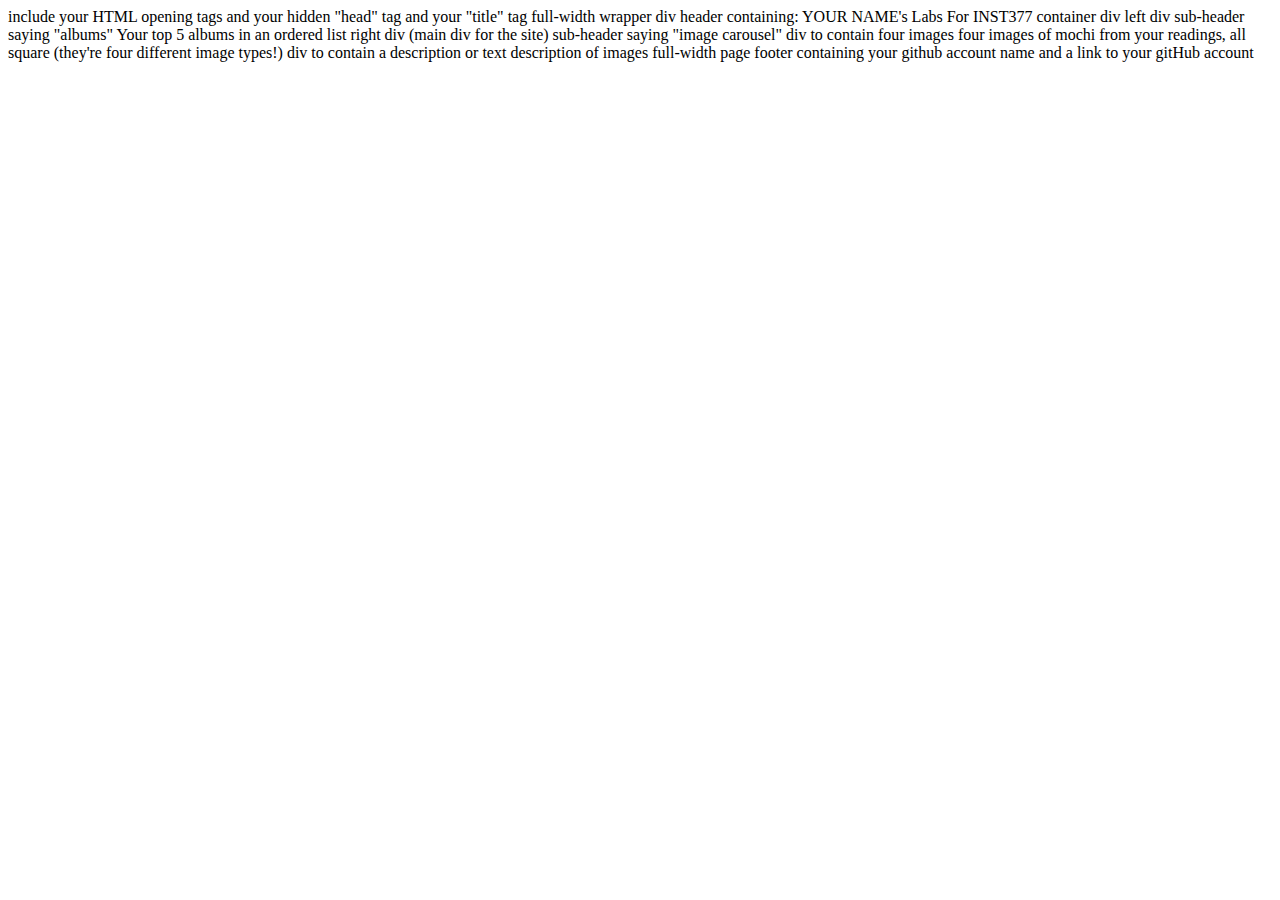
==== client/lab_1/index.html @ 66077a00 "initial commit lab 1" ====
<html lang="en">
<head>
  <meta charset="UTF-8">
  <meta http-equiv="X-UA-Compatible" content="IE=edge">
  <meta name="viewport" content="width=device-width, initial-scale=1.0">
  <title>Rachel's Labs</title>
</head>
<body>
  
</body>
</html>

include your HTML opening tags
and your hidden "head" tag
and your "title" tag


full-width wrapper div
  header containing: YOUR NAME's Labs For INST377
  container div
      left div
        sub-header saying "albums"
        Your top 5 albums in an ordered list
      right div (main div for the site)
        sub-header saying "image carousel"
          div to contain four images
            four images of mochi from your readings, all square (they're four different image types!)
          div to contain a description or text
            description of images


full-width page footer containing your github account name and a link to your gitHub account
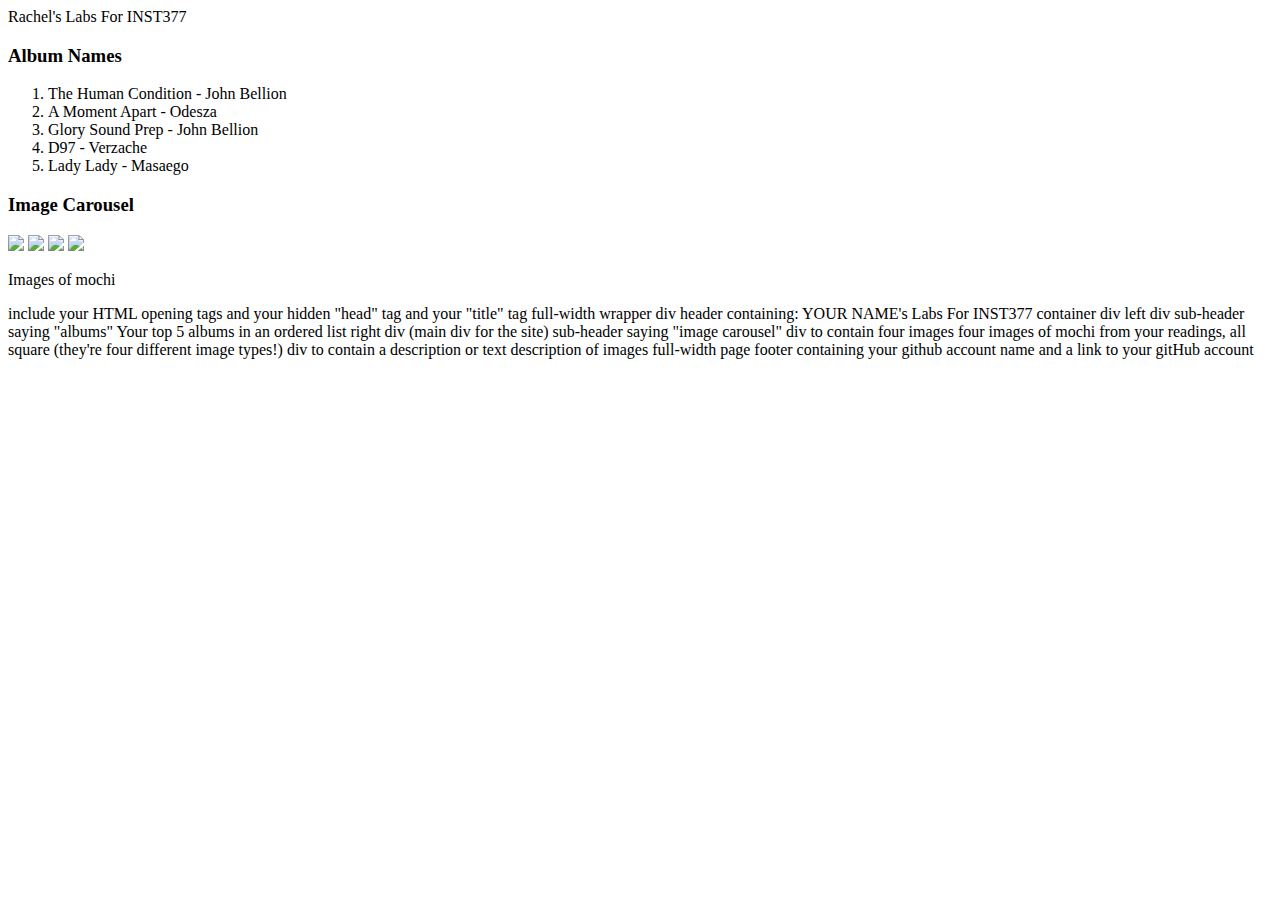
==== commit ec566c23: "Lab 1 changes" ====
--- a/client/lab_1/index.html
+++ b/client/lab_1/index.html
@@ -6,7 +6,34 @@
   <title>Rachel's Labs</title>
 </head>
 <body>
-  
+  <div>
+    <header>Rachel's Labs For INST377</header>
+      <div>
+        <div>
+          <h3>Album Names</h3>
+            <ol>
+              <li>The Human Condition - John Bellion</li>
+              <li>A Moment Apart - Odesza</li>
+              <li>Glory Sound Prep - John Bellion</li>
+              <li>D97 - Verzache</li>
+              <li>Lady Lady - Masaego</li>
+            </ol>        
+        </div>
+        <div>
+          <h3>Image Carousel</h3>
+        </div>
+          <img src="'mochi.gif"/>
+          <img src="'mochi.jpg"/>
+          <img src="'mochi.png"/>
+          <img src="'mochi.svg"/>
+      </div>
+      <p> 
+        Images of mochi
+      </p>
+  </div>
+  <div>
+    <footer><a href="http://https://github.com/rvanculin/INST377-Lab-Work" target="_blank" rel="noopener noreferrer"></a></footer>
+  </div>
 </body>
 </html>
 
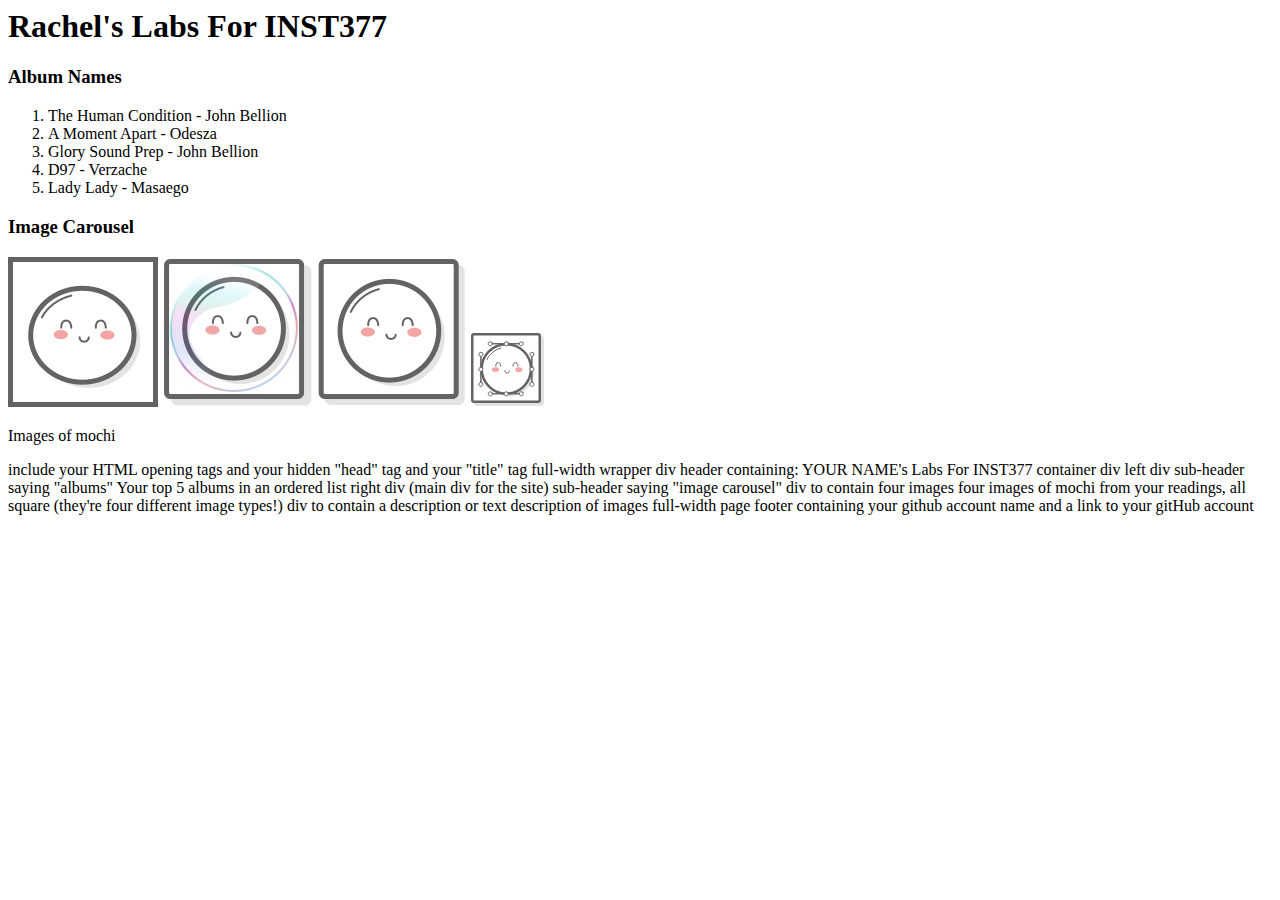
==== commit d5ffb95e: "Fixed Images" ====
--- a/client/lab_1/index.html
+++ b/client/lab_1/index.html
@@ -7,7 +7,7 @@
 </head>
 <body>
   <div>
-    <header>Rachel's Labs For INST377</header>
+    <h1>Rachel's Labs For INST377</h1>
       <div>
         <div>
           <h3>Album Names</h3>
@@ -22,10 +22,10 @@
         <div>
           <h3>Image Carousel</h3>
         </div>
-          <img src="'mochi.gif"/>
-          <img src="'mochi.jpg"/>
-          <img src="'mochi.png"/>
-          <img src="'mochi.svg"/>
+          <img src="images/mochi.gif"/>
+          <img src="images/mochi.jpg"/>
+          <img src="images/mochi.png"/>
+          <img src="images/mochi.svg"/>
       </div>
       <p> 
         Images of mochi
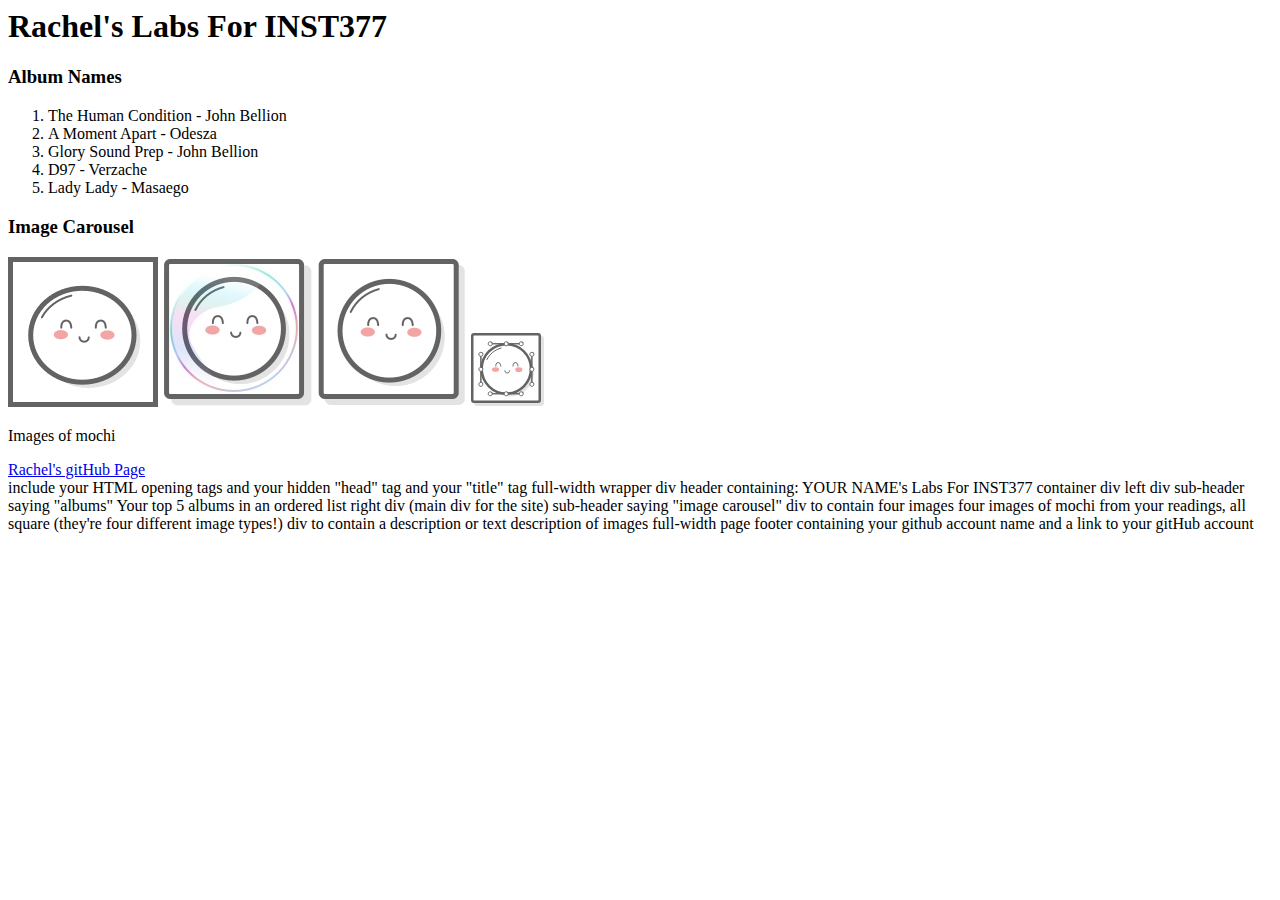
==== commit e00863f5: "Fixed hyperlink on footer" ====
--- a/client/lab_1/index.html
+++ b/client/lab_1/index.html
@@ -32,7 +32,7 @@
       </p>
   </div>
   <div>
-    <footer><a href="http://https://github.com/rvanculin/INST377-Lab-Work" target="_blank" rel="noopener noreferrer"></a></footer>
+    <footer><a href="http://https://github.com/rvanculin/INST377-Lab-Work" target="_blank" rel="noopener noreferrer">Rachel's gitHub Page</a></footer>
   </div>
 </body>
 </html>
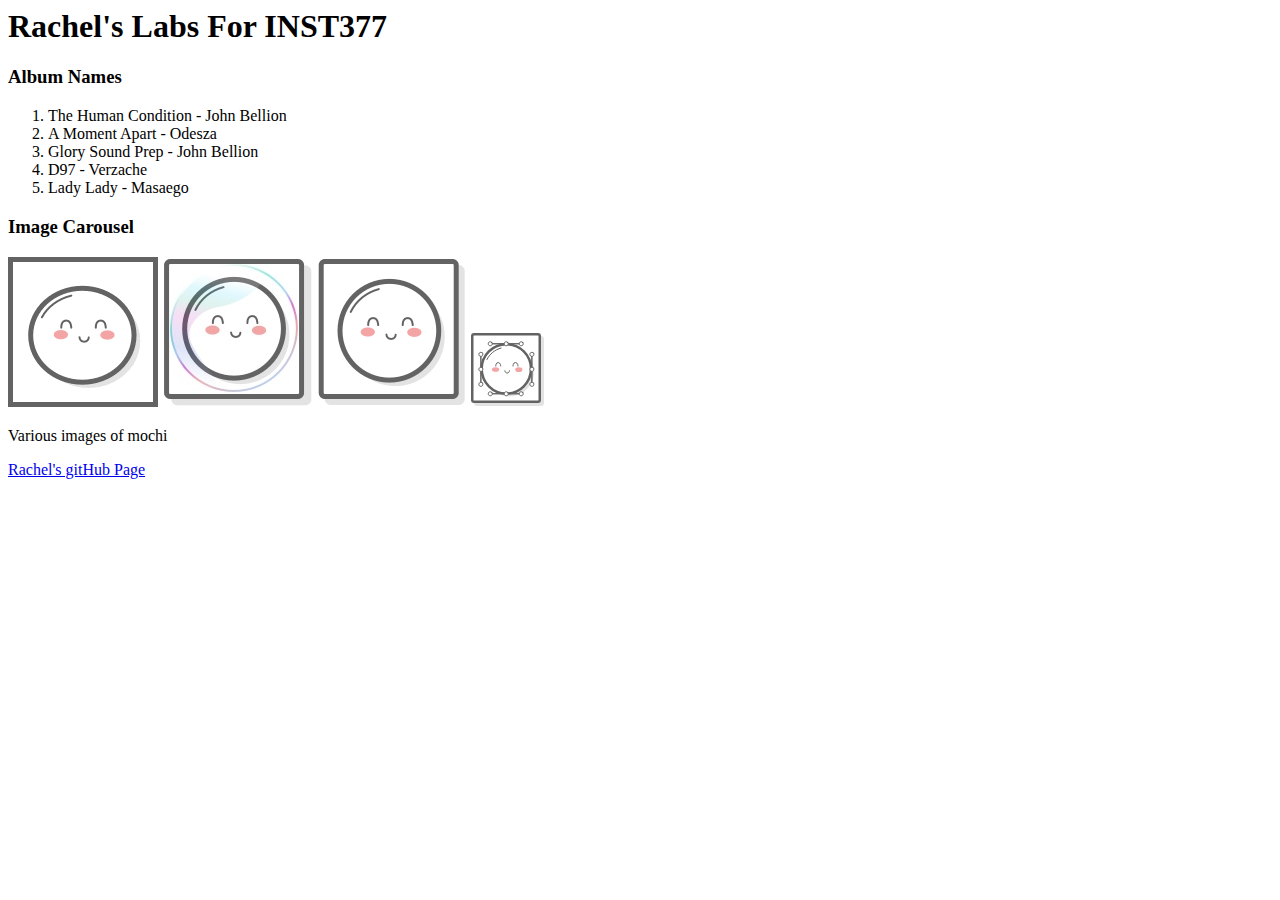
==== commit 795e8a67: "Fixed link" ====
--- a/client/lab_1/index.html
+++ b/client/lab_1/index.html
@@ -28,32 +28,11 @@
           <img src="images/mochi.svg"/>
       </div>
       <p> 
-        Images of mochi
+        Various images of mochi
       </p>
   </div>
   <div>
-    <footer><a href="http://https://github.com/rvanculin/INST377-Lab-Work" target="_blank" rel="noopener noreferrer">Rachel's gitHub Page</a></footer>
+    <footer><a href="http://github.com/rvanculin/INST377-Lab-Work" target="_blank" rel="noopener noreferrer">Rachel's gitHub Page</a></footer>
   </div>
 </body>
-</html>
-
-include your HTML opening tags
-and your hidden "head" tag
-and your "title" tag
-
-
-full-width wrapper div
-  header containing: YOUR NAME's Labs For INST377
-  container div
-      left div
-        sub-header saying "albums"
-        Your top 5 albums in an ordered list
-      right div (main div for the site)
-        sub-header saying "image carousel"
-          div to contain four images
-            four images of mochi from your readings, all square (they're four different image types!)
-          div to contain a description or text
-            description of images
-
-
-full-width page footer containing your github account name and a link to your gitHub account+</html>